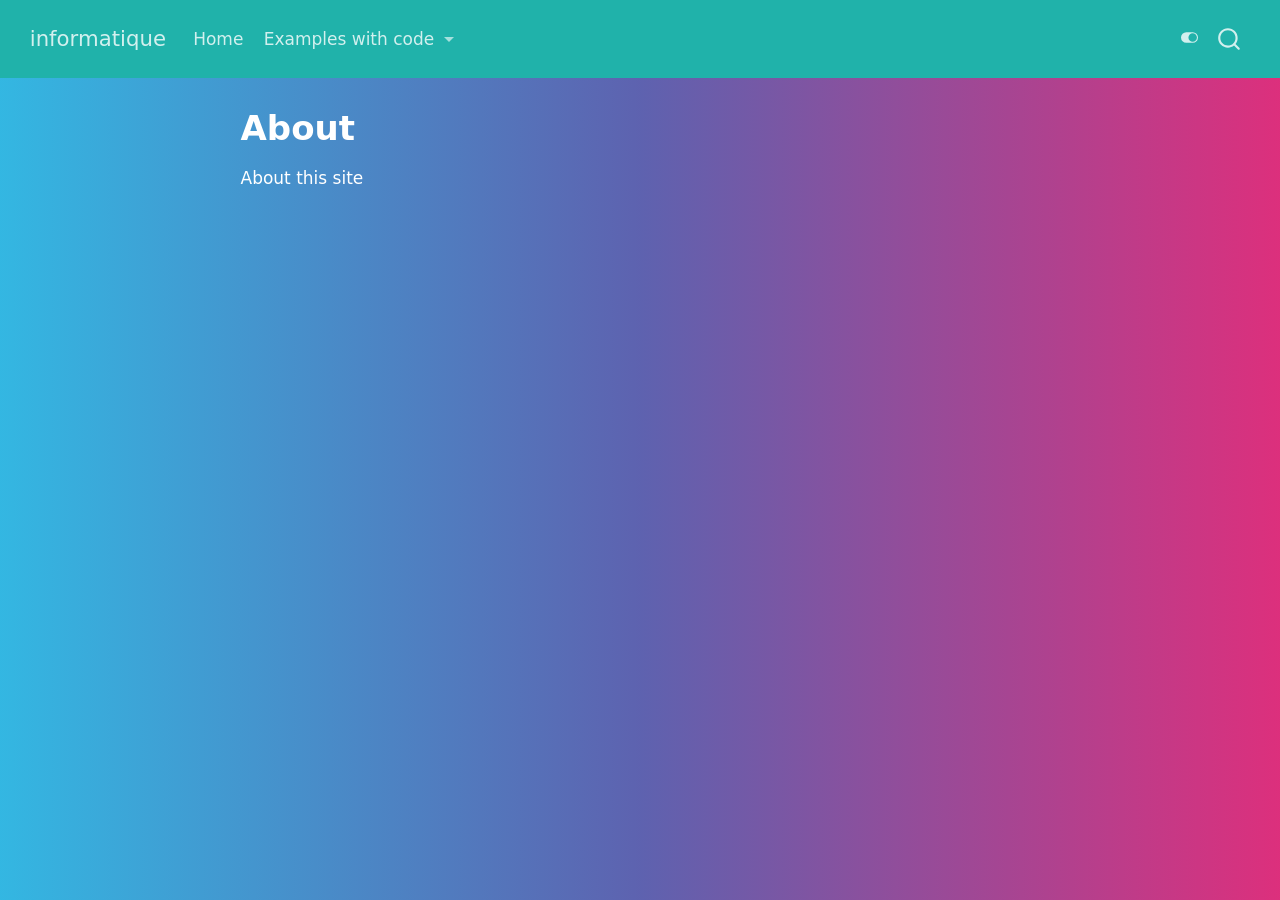
==== about.html @ 8ec6b362 "Built site for gh-pages" ====
<!DOCTYPE html>
<html xmlns="http://www.w3.org/1999/xhtml" lang="en" xml:lang="en"><head>

<meta charset="utf-8">
<meta name="generator" content="quarto-1.8.27">

<meta name="viewport" content="width=device-width, initial-scale=1.0, user-scalable=yes">


<title>About – informatique</title>
<style>
code{white-space: pre-wrap;}
span.smallcaps{font-variant: small-caps;}
div.columns{display: flex; gap: min(4vw, 1.5em);}
div.column{flex: auto; overflow-x: auto;}
div.hanging-indent{margin-left: 1.5em; text-indent: -1.5em;}
ul.task-list{list-style: none;}
ul.task-list li input[type="checkbox"] {
  width: 0.8em;
  margin: 0 0.8em 0.2em -1em; /* quarto-specific, see https://github.com/quarto-dev/quarto-cli/issues/4556 */ 
  vertical-align: middle;
}
</style>


<script src="site_libs/quarto-nav/quarto-nav.js"></script>
<script src="site_libs/quarto-nav/headroom.min.js"></script>
<script src="site_libs/clipboard/clipboard.min.js"></script>
<script src="site_libs/quarto-search/autocomplete.umd.js"></script>
<script src="site_libs/quarto-search/fuse.min.js"></script>
<script src="site_libs/quarto-search/quarto-search.js"></script>
<meta name="quarto:offset" content="./">
<script src="site_libs/quarto-html/quarto.js" type="module"></script>
<script src="site_libs/quarto-html/tabsets/tabsets.js" type="module"></script>
<script src="site_libs/quarto-html/axe/axe-check.js" type="module"></script>
<script src="site_libs/quarto-html/popper.min.js"></script>
<script src="site_libs/quarto-html/tippy.umd.min.js"></script>
<script src="site_libs/quarto-html/anchor.min.js"></script>
<link href="site_libs/quarto-html/tippy.css" rel="stylesheet">
<link href="site_libs/quarto-html/quarto-syntax-highlighting-ed96de9b727972fe78a7b5d16c58bf87.css" rel="stylesheet" class="quarto-color-scheme" id="quarto-text-highlighting-styles">
<link href="site_libs/quarto-html/quarto-syntax-highlighting-dark-4d9afe2b8d18ee9fa5d0d57b5ed4214d.css" rel="stylesheet" class="quarto-color-scheme quarto-color-alternate" id="quarto-text-highlighting-styles">
<script src="site_libs/bootstrap/bootstrap.min.js"></script>
<link href="site_libs/bootstrap/bootstrap-icons.css" rel="stylesheet">
<link href="site_libs/bootstrap/bootstrap-9f154cb1ab67656b98d4f1d49a44d32c.min.css" rel="stylesheet" append-hash="true" class="quarto-color-scheme" id="quarto-bootstrap" data-mode="light">
<link href="site_libs/bootstrap/bootstrap-dark-733b8a32636fb122a16fd667f27f17eb.min.css" rel="stylesheet" append-hash="true" class="quarto-color-scheme quarto-color-alternate" id="quarto-bootstrap" data-mode="light">
<script id="quarto-search-options" type="application/json">{
  "location": "navbar",
  "copy-button": false,
  "collapse-after": 3,
  "panel-placement": "end",
  "type": "overlay",
  "limit": 50,
  "keyboard-shortcut": [
    "f",
    "/",
    "s"
  ],
  "show-item-context": false,
  "language": {
    "search-no-results-text": "No results",
    "search-matching-documents-text": "matching documents",
    "search-copy-link-title": "Copy link to search",
    "search-hide-matches-text": "Hide additional matches",
    "search-more-match-text": "more match in this document",
    "search-more-matches-text": "more matches in this document",
    "search-clear-button-title": "Clear",
    "search-text-placeholder": "",
    "search-detached-cancel-button-title": "Cancel",
    "search-submit-button-title": "Submit",
    "search-label": "Search"
  }
}</script>


<link rel="stylesheet" href="styles.css">
</head>

<body class="nav-fixed fullcontent quarto-dark"><script id="quarto-html-before-body" type="application/javascript">
    const toggleBodyColorMode = (bsSheetEl) => {
      const mode = bsSheetEl.getAttribute("data-mode");
      const bodyEl = window.document.querySelector("body");
      if (mode === "dark") {
        bodyEl.classList.add("quarto-dark");
        bodyEl.classList.remove("quarto-light");
      } else {
        bodyEl.classList.add("quarto-light");
        bodyEl.classList.remove("quarto-dark");
      }
    }
    const toggleBodyColorPrimary = () => {
      const bsSheetEl = window.document.querySelector("link#quarto-bootstrap:not([rel=disabled-stylesheet])");
      if (bsSheetEl) {
        toggleBodyColorMode(bsSheetEl);
      }
    }
    const setColorSchemeToggle = (alternate) => {
      const toggles = window.document.querySelectorAll('.quarto-color-scheme-toggle');
      for (let i=0; i < toggles.length; i++) {
        const toggle = toggles[i];
        if (toggle) {
          if (alternate) {
            toggle.classList.add("alternate");
          } else {
            toggle.classList.remove("alternate");
          }
        }
      }
    };
    const toggleColorMode = (alternate) => {
      // Switch the stylesheets
      const primaryStylesheets = window.document.querySelectorAll('link.quarto-color-scheme:not(.quarto-color-alternate)');
      const alternateStylesheets = window.document.querySelectorAll('link.quarto-color-scheme.quarto-color-alternate');
      manageTransitions('#quarto-margin-sidebar .nav-link', false);
      if (alternate) {
        // note: dark is layered on light, we don't disable primary!
        enableStylesheet(alternateStylesheets);
        for (const sheetNode of alternateStylesheets) {
          if (sheetNode.id === "quarto-bootstrap") {
            toggleBodyColorMode(sheetNode);
          }
        }
      } else {
        disableStylesheet(alternateStylesheets);
        enableStylesheet(primaryStylesheets)
        toggleBodyColorPrimary();
      }
      manageTransitions('#quarto-margin-sidebar .nav-link', true);
      // Switch the toggles
      setColorSchemeToggle(alternate)
      // Hack to workaround the fact that safari doesn't
      // properly recolor the scrollbar when toggling (#1455)
      if (navigator.userAgent.indexOf('Safari') > 0 && navigator.userAgent.indexOf('Chrome') == -1) {
        manageTransitions("body", false);
        window.scrollTo(0, 1);
        setTimeout(() => {
          window.scrollTo(0, 0);
          manageTransitions("body", true);
        }, 40);
      }
    }
    const disableStylesheet = (stylesheets) => {
      for (let i=0; i < stylesheets.length; i++) {
        const stylesheet = stylesheets[i];
        stylesheet.rel = 'disabled-stylesheet';
      }
    }
    const enableStylesheet = (stylesheets) => {
      for (let i=0; i < stylesheets.length; i++) {
        const stylesheet = stylesheets[i];
        if(stylesheet.rel !== 'stylesheet') { // for Chrome, which will still FOUC without this check
          stylesheet.rel = 'stylesheet';
        }
      }
    }
    const manageTransitions = (selector, allowTransitions) => {
      const els = window.document.querySelectorAll(selector);
      for (let i=0; i < els.length; i++) {
        const el = els[i];
        if (allowTransitions) {
          el.classList.remove('notransition');
        } else {
          el.classList.add('notransition');
        }
      }
    }
    const isFileUrl = () => {
      return window.location.protocol === 'file:';
    }
    const hasAlternateSentinel = () => {
      let styleSentinel = getColorSchemeSentinel();
      if (styleSentinel !== null) {
        return styleSentinel === "alternate";
      } else {
        return false;
      }
    }
    const setStyleSentinel = (alternate) => {
      const value = alternate ? "alternate" : "default";
      if (!isFileUrl()) {
        window.localStorage.setItem("quarto-color-scheme", value);
      } else {
        localAlternateSentinel = value;
      }
    }
    const getColorSchemeSentinel = () => {
      if (!isFileUrl()) {
        const storageValue = window.localStorage.getItem("quarto-color-scheme");
        return storageValue != null ? storageValue : localAlternateSentinel;
      } else {
        return localAlternateSentinel;
      }
    }
    const toggleGiscusIfUsed = (isAlternate, darkModeDefault) => {
      const baseTheme = document.querySelector('#giscus-base-theme')?.value ?? 'light';
      const alternateTheme = document.querySelector('#giscus-alt-theme')?.value ?? 'dark';
      let newTheme = '';
      if(authorPrefersDark) {
        newTheme = isAlternate ? baseTheme : alternateTheme;
      } else {
        newTheme = isAlternate ? alternateTheme : baseTheme;
      }
      const changeGiscusTheme = () => {
        // From: https://github.com/giscus/giscus/issues/336
        const sendMessage = (message) => {
          const iframe = document.querySelector('iframe.giscus-frame');
          if (!iframe) return;
          iframe.contentWindow.postMessage({ giscus: message }, 'https://giscus.app');
        }
        sendMessage({
          setConfig: {
            theme: newTheme
          }
        });
      }
      const isGiscussLoaded = window.document.querySelector('iframe.giscus-frame') !== null;
      if (isGiscussLoaded) {
        changeGiscusTheme();
      }
    };
    const authorPrefersDark = true;
    const darkModeDefault = authorPrefersDark;
    let localAlternateSentinel = darkModeDefault ? 'alternate' : 'default';
    // Dark / light mode switch
    window.quartoToggleColorScheme = () => {
      // Read the current dark / light value
      let toAlternate = !hasAlternateSentinel();
      toggleColorMode(toAlternate);
      setStyleSentinel(toAlternate);
      toggleGiscusIfUsed(toAlternate, darkModeDefault);
      window.dispatchEvent(new Event('resize'));
    };
    // Switch to dark mode if need be
    if (hasAlternateSentinel()) {
      toggleColorMode(true);
    } else {
      toggleColorMode(false);
    }
  </script>

<div id="quarto-search-results"></div>
  <header id="quarto-header" class="headroom fixed-top">
    <nav class="navbar navbar-expand-lg " data-bs-theme="dark">
      <div class="navbar-container container-fluid">
      <div class="navbar-brand-container mx-auto">
    <a class="navbar-brand" href="./index.html">
    <span class="navbar-title">informatique</span>
    </a>
  </div>
            <div id="quarto-search" class="" title="Search"></div>
          <button class="navbar-toggler" type="button" data-bs-toggle="collapse" data-bs-target="#navbarCollapse" aria-controls="navbarCollapse" role="menu" aria-expanded="false" aria-label="Toggle navigation" onclick="if (window.quartoToggleHeadroom) { window.quartoToggleHeadroom(); }">
  <span class="navbar-toggler-icon"></span>
</button>
          <div class="collapse navbar-collapse" id="navbarCollapse">
            <ul class="navbar-nav navbar-nav-scroll me-auto">
  <li class="nav-item">
    <a class="nav-link" href="./index.html"> 
<span class="menu-text">Home</span></a>
  </li>  
  <li class="nav-item dropdown ">
    <a class="nav-link dropdown-toggle" href="#" id="nav-menu-examples-with-code" role="link" data-bs-toggle="dropdown" aria-expanded="false">
 <span class="menu-text">Examples with code</span>
    </a>
    <ul class="dropdown-menu" aria-labelledby="nav-menu-examples-with-code">    
        <li>
    <a class="dropdown-item" href="./doc/python_format_texte.html">
 <span class="dropdown-text">Format Texte</span></a>
  </li>  
    </ul>
  </li>
</ul>
          </div> <!-- /navcollapse -->
            <div class="quarto-navbar-tools">
  <a href="" class="quarto-color-scheme-toggle quarto-navigation-tool  px-1" onclick="window.quartoToggleColorScheme(); return false;" title="Toggle dark mode"><i class="bi"></i></a>
</div>
      </div> <!-- /container-fluid -->
    </nav>
</header>
<!-- content -->
<div id="quarto-content" class="quarto-container page-columns page-rows-contents page-layout-article page-navbar">
<!-- sidebar -->
<!-- margin-sidebar -->
    
<!-- main -->
<main class="content" id="quarto-document-content">


<header id="title-block-header" class="quarto-title-block default">
<div class="quarto-title">
<h1 class="title">About</h1>
</div>



<div class="quarto-title-meta">

    
  
    
  </div>
  


</header>


<p>About this site</p>



</main> <!-- /main -->
<script id="quarto-html-after-body" type="application/javascript">
  window.document.addEventListener("DOMContentLoaded", function (event) {
    // Ensure there is a toggle, if there isn't float one in the top right
    if (window.document.querySelector('.quarto-color-scheme-toggle') === null) {
      const a = window.document.createElement('a');
      a.classList.add('top-right');
      a.classList.add('quarto-color-scheme-toggle');
      a.href = "";
      a.onclick = function() { try { window.quartoToggleColorScheme(); } catch {} return false; };
      const i = window.document.createElement("i");
      i.classList.add('bi');
      a.appendChild(i);
      window.document.body.appendChild(a);
    }
    setColorSchemeToggle(hasAlternateSentinel())
    const icon = "";
    const anchorJS = new window.AnchorJS();
    anchorJS.options = {
      placement: 'right',
      icon: icon
    };
    anchorJS.add('.anchored');
    const isCodeAnnotation = (el) => {
      for (const clz of el.classList) {
        if (clz.startsWith('code-annotation-')) {                     
          return true;
        }
      }
      return false;
    }
    const onCopySuccess = function(e) {
      // button target
      const button = e.trigger;
      // don't keep focus
      button.blur();
      // flash "checked"
      button.classList.add('code-copy-button-checked');
      var currentTitle = button.getAttribute("title");
      button.setAttribute("title", "Copied!");
      let tooltip;
      if (window.bootstrap) {
        button.setAttribute("data-bs-toggle", "tooltip");
        button.setAttribute("data-bs-placement", "left");
        button.setAttribute("data-bs-title", "Copied!");
        tooltip = new bootstrap.Tooltip(button, 
          { trigger: "manual", 
            customClass: "code-copy-button-tooltip",
            offset: [0, -8]});
        tooltip.show();    
      }
      setTimeout(function() {
        if (tooltip) {
          tooltip.hide();
          button.removeAttribute("data-bs-title");
          button.removeAttribute("data-bs-toggle");
          button.removeAttribute("data-bs-placement");
        }
        button.setAttribute("title", currentTitle);
        button.classList.remove('code-copy-button-checked');
      }, 1000);
      // clear code selection
      e.clearSelection();
    }
    const getTextToCopy = function(trigger) {
      const outerScaffold = trigger.parentElement.cloneNode(true);
      const codeEl = outerScaffold.querySelector('code');
      for (const childEl of codeEl.children) {
        if (isCodeAnnotation(childEl)) {
          childEl.remove();
        }
      }
      return codeEl.innerText;
    }
    const clipboard = new window.ClipboardJS('.code-copy-button:not([data-in-quarto-modal])', {
      text: getTextToCopy
    });
    clipboard.on('success', onCopySuccess);
    if (window.document.getElementById('quarto-embedded-source-code-modal')) {
      const clipboardModal = new window.ClipboardJS('.code-copy-button[data-in-quarto-modal]', {
        text: getTextToCopy,
        container: window.document.getElementById('quarto-embedded-source-code-modal')
      });
      clipboardModal.on('success', onCopySuccess);
    }
      var localhostRegex = new RegExp(/^(?:http|https):\/\/localhost\:?[0-9]*\//);
      var mailtoRegex = new RegExp(/^mailto:/);
        var filterRegex = new RegExp("https:\/\/Eddboy-ensai\.github\.io\/informatique\/");
      var isInternal = (href) => {
          return filterRegex.test(href) || localhostRegex.test(href) || mailtoRegex.test(href);
      }
      // Inspect non-navigation links and adorn them if external
     var links = window.document.querySelectorAll('a[href]:not(.nav-link):not(.navbar-brand):not(.toc-action):not(.sidebar-link):not(.sidebar-item-toggle):not(.pagination-link):not(.no-external):not([aria-hidden]):not(.dropdown-item):not(.quarto-navigation-tool):not(.about-link)');
      for (var i=0; i<links.length; i++) {
        const link = links[i];
        if (!isInternal(link.href)) {
          // undo the damage that might have been done by quarto-nav.js in the case of
          // links that we want to consider external
          if (link.dataset.originalHref !== undefined) {
            link.href = link.dataset.originalHref;
          }
        }
      }
    function tippyHover(el, contentFn, onTriggerFn, onUntriggerFn) {
      const config = {
        allowHTML: true,
        maxWidth: 500,
        delay: 100,
        arrow: false,
        appendTo: function(el) {
            return el.parentElement;
        },
        interactive: true,
        interactiveBorder: 10,
        theme: 'quarto',
        placement: 'bottom-start',
      };
      if (contentFn) {
        config.content = contentFn;
      }
      if (onTriggerFn) {
        config.onTrigger = onTriggerFn;
      }
      if (onUntriggerFn) {
        config.onUntrigger = onUntriggerFn;
      }
      window.tippy(el, config); 
    }
    const noterefs = window.document.querySelectorAll('a[role="doc-noteref"]');
    for (var i=0; i<noterefs.length; i++) {
      const ref = noterefs[i];
      tippyHover(ref, function() {
        // use id or data attribute instead here
        let href = ref.getAttribute('data-footnote-href') || ref.getAttribute('href');
        try { href = new URL(href).hash; } catch {}
        const id = href.replace(/^#\/?/, "");
        const note = window.document.getElementById(id);
        if (note) {
          return note.innerHTML;
        } else {
          return "";
        }
      });
    }
    const xrefs = window.document.querySelectorAll('a.quarto-xref');
    const processXRef = (id, note) => {
      // Strip column container classes
      const stripColumnClz = (el) => {
        el.classList.remove("page-full", "page-columns");
        if (el.children) {
          for (const child of el.children) {
            stripColumnClz(child);
          }
        }
      }
      stripColumnClz(note)
      if (id === null || id.startsWith('sec-')) {
        // Special case sections, only their first couple elements
        const container = document.createElement("div");
        if (note.children && note.children.length > 2) {
          container.appendChild(note.children[0].cloneNode(true));
          for (let i = 1; i < note.children.length; i++) {
            const child = note.children[i];
            if (child.tagName === "P" && child.innerText === "") {
              continue;
            } else {
              container.appendChild(child.cloneNode(true));
              break;
            }
          }
          if (window.Quarto?.typesetMath) {
            window.Quarto.typesetMath(container);
          }
          return container.innerHTML
        } else {
          if (window.Quarto?.typesetMath) {
            window.Quarto.typesetMath(note);
          }
          return note.innerHTML;
        }
      } else {
        // Remove any anchor links if they are present
        const anchorLink = note.querySelector('a.anchorjs-link');
        if (anchorLink) {
          anchorLink.remove();
        }
        if (window.Quarto?.typesetMath) {
          window.Quarto.typesetMath(note);
        }
        if (note.classList.contains("callout")) {
          return note.outerHTML;
        } else {
          return note.innerHTML;
        }
      }
    }
    for (var i=0; i<xrefs.length; i++) {
      const xref = xrefs[i];
      tippyHover(xref, undefined, function(instance) {
        instance.disable();
        let url = xref.getAttribute('href');
        let hash = undefined; 
        if (url.startsWith('#')) {
          hash = url;
        } else {
          try { hash = new URL(url).hash; } catch {}
        }
        if (hash) {
          const id = hash.replace(/^#\/?/, "");
          const note = window.document.getElementById(id);
          if (note !== null) {
            try {
              const html = processXRef(id, note.cloneNode(true));
              instance.setContent(html);
            } finally {
              instance.enable();
              instance.show();
            }
          } else {
            // See if we can fetch this
            fetch(url.split('#')[0])
            .then(res => res.text())
            .then(html => {
              const parser = new DOMParser();
              const htmlDoc = parser.parseFromString(html, "text/html");
              const note = htmlDoc.getElementById(id);
              if (note !== null) {
                const html = processXRef(id, note);
                instance.setContent(html);
              } 
            }).finally(() => {
              instance.enable();
              instance.show();
            });
          }
        } else {
          // See if we can fetch a full url (with no hash to target)
          // This is a special case and we should probably do some content thinning / targeting
          fetch(url)
          .then(res => res.text())
          .then(html => {
            const parser = new DOMParser();
            const htmlDoc = parser.parseFromString(html, "text/html");
            const note = htmlDoc.querySelector('main.content');
            if (note !== null) {
              // This should only happen for chapter cross references
              // (since there is no id in the URL)
              // remove the first header
              if (note.children.length > 0 && note.children[0].tagName === "HEADER") {
                note.children[0].remove();
              }
              const html = processXRef(null, note);
              instance.setContent(html);
            } 
          }).finally(() => {
            instance.enable();
            instance.show();
          });
        }
      }, function(instance) {
      });
    }
        let selectedAnnoteEl;
        const selectorForAnnotation = ( cell, annotation) => {
          let cellAttr = 'data-code-cell="' + cell + '"';
          let lineAttr = 'data-code-annotation="' +  annotation + '"';
          const selector = 'span[' + cellAttr + '][' + lineAttr + ']';
          return selector;
        }
        const selectCodeLines = (annoteEl) => {
          const doc = window.document;
          const targetCell = annoteEl.getAttribute("data-target-cell");
          const targetAnnotation = annoteEl.getAttribute("data-target-annotation");
          const annoteSpan = window.document.querySelector(selectorForAnnotation(targetCell, targetAnnotation));
          const lines = annoteSpan.getAttribute("data-code-lines").split(",");
          const lineIds = lines.map((line) => {
            return targetCell + "-" + line;
          })
          let top = null;
          let height = null;
          let parent = null;
          if (lineIds.length > 0) {
              //compute the position of the single el (top and bottom and make a div)
              const el = window.document.getElementById(lineIds[0]);
              top = el.offsetTop;
              height = el.offsetHeight;
              parent = el.parentElement.parentElement;
            if (lineIds.length > 1) {
              const lastEl = window.document.getElementById(lineIds[lineIds.length - 1]);
              const bottom = lastEl.offsetTop + lastEl.offsetHeight;
              height = bottom - top;
            }
            if (top !== null && height !== null && parent !== null) {
              // cook up a div (if necessary) and position it 
              let div = window.document.getElementById("code-annotation-line-highlight");
              if (div === null) {
                div = window.document.createElement("div");
                div.setAttribute("id", "code-annotation-line-highlight");
                div.style.position = 'absolute';
                parent.appendChild(div);
              }
              div.style.top = top - 2 + "px";
              div.style.height = height + 4 + "px";
              div.style.left = 0;
              let gutterDiv = window.document.getElementById("code-annotation-line-highlight-gutter");
              if (gutterDiv === null) {
                gutterDiv = window.document.createElement("div");
                gutterDiv.setAttribute("id", "code-annotation-line-highlight-gutter");
                gutterDiv.style.position = 'absolute';
                const codeCell = window.document.getElementById(targetCell);
                const gutter = codeCell.querySelector('.code-annotation-gutter');
                gutter.appendChild(gutterDiv);
              }
              gutterDiv.style.top = top - 2 + "px";
              gutterDiv.style.height = height + 4 + "px";
            }
            selectedAnnoteEl = annoteEl;
          }
        };
        const unselectCodeLines = () => {
          const elementsIds = ["code-annotation-line-highlight", "code-annotation-line-highlight-gutter"];
          elementsIds.forEach((elId) => {
            const div = window.document.getElementById(elId);
            if (div) {
              div.remove();
            }
          });
          selectedAnnoteEl = undefined;
        };
          // Handle positioning of the toggle
      window.addEventListener(
        "resize",
        throttle(() => {
          elRect = undefined;
          if (selectedAnnoteEl) {
            selectCodeLines(selectedAnnoteEl);
          }
        }, 10)
      );
      function throttle(fn, ms) {
      let throttle = false;
      let timer;
        return (...args) => {
          if(!throttle) { // first call gets through
              fn.apply(this, args);
              throttle = true;
          } else { // all the others get throttled
              if(timer) clearTimeout(timer); // cancel #2
              timer = setTimeout(() => {
                fn.apply(this, args);
                timer = throttle = false;
              }, ms);
          }
        };
      }
        // Attach click handler to the DT
        const annoteDls = window.document.querySelectorAll('dt[data-target-cell]');
        for (const annoteDlNode of annoteDls) {
          annoteDlNode.addEventListener('click', (event) => {
            const clickedEl = event.target;
            if (clickedEl !== selectedAnnoteEl) {
              unselectCodeLines();
              const activeEl = window.document.querySelector('dt[data-target-cell].code-annotation-active');
              if (activeEl) {
                activeEl.classList.remove('code-annotation-active');
              }
              selectCodeLines(clickedEl);
              clickedEl.classList.add('code-annotation-active');
            } else {
              // Unselect the line
              unselectCodeLines();
              clickedEl.classList.remove('code-annotation-active');
            }
          });
        }
    const findCites = (el) => {
      const parentEl = el.parentElement;
      if (parentEl) {
        const cites = parentEl.dataset.cites;
        if (cites) {
          return {
            el,
            cites: cites.split(' ')
          };
        } else {
          return findCites(el.parentElement)
        }
      } else {
        return undefined;
      }
    };
    var bibliorefs = window.document.querySelectorAll('a[role="doc-biblioref"]');
    for (var i=0; i<bibliorefs.length; i++) {
      const ref = bibliorefs[i];
      const citeInfo = findCites(ref);
      if (citeInfo) {
        tippyHover(citeInfo.el, function() {
          var popup = window.document.createElement('div');
          citeInfo.cites.forEach(function(cite) {
            var citeDiv = window.document.createElement('div');
            citeDiv.classList.add('hanging-indent');
            citeDiv.classList.add('csl-entry');
            var biblioDiv = window.document.getElementById('ref-' + cite);
            if (biblioDiv) {
              citeDiv.innerHTML = biblioDiv.innerHTML;
            }
            popup.appendChild(citeDiv);
          });
          return popup.innerHTML;
        });
      }
    }
  });
  </script>
</div> <!-- /content -->




</body></html>
---- site_libs/quarto-html/tippy.css ----
.tippy-box[data-animation=fade][data-state=hidden]{opacity:0}[data-tippy-root]{max-width:calc(100vw - 10px)}.tippy-box{position:relative;background-color:#333;color:#fff;border-radius:4px;font-size:14px;line-height:1.4;white-space:normal;outline:0;transition-property:transform,visibility,opacity}.tippy-box[data-placement^=top]>.tippy-arrow{bottom:0}.tippy-box[data-placement^=top]>.tippy-arrow:before{bottom:-7px;left:0;border-width:8px 8px 0;border-top-color:initial;transform-origin:center top}.tippy-box[data-placement^=bottom]>.tippy-arrow{top:0}.tippy-box[data-placement^=bottom]>.tippy-arrow:before{top:-7px;left:0;border-width:0 8px 8px;border-bottom-color:initial;transform-origin:center bottom}.tippy-box[data-placement^=left]>.tippy-arrow{right:0}.tippy-box[data-placement^=left]>.tippy-arrow:before{border-width:8px 0 8px 8px;border-left-color:initial;right:-7px;transform-origin:center left}.tippy-box[data-placement^=right]>.tippy-arrow{left:0}.tippy-box[data-placement^=right]>.tippy-arrow:before{left:-7px;border-width:8px 8px 8px 0;border-right-color:initial;transform-origin:center right}.tippy-box[data-inertia][data-state=visible]{transition-timing-function:cubic-bezier(.54,1.5,.38,1.11)}.tippy-arrow{width:16px;height:16px;color:#333}.tippy-arrow:before{content:"";position:absolute;border-color:transparent;border-style:solid}.tippy-content{position:relative;padding:5px 9px;z-index:1}
---- site_libs/quarto-html/quarto-syntax-highlighting-ed96de9b727972fe78a7b5d16c58bf87.css ----
/* quarto syntax highlight colors */
:root {
  --quarto-hl-ot-color: #003B4F;
  --quarto-hl-at-color: #657422;
  --quarto-hl-ss-color: #20794D;
  --quarto-hl-an-color: #5E5E5E;
  --quarto-hl-fu-color: #4758AB;
  --quarto-hl-st-color: #20794D;
  --quarto-hl-cf-color: #003B4F;
  --quarto-hl-op-color: #5E5E5E;
  --quarto-hl-er-color: #AD0000;
  --quarto-hl-bn-color: #AD0000;
  --quarto-hl-al-color: #AD0000;
  --quarto-hl-va-color: #111111;
  --quarto-hl-bu-color: inherit;
  --quarto-hl-ex-color: inherit;
  --quarto-hl-pp-color: #AD0000;
  --quarto-hl-in-color: #5E5E5E;
  --quarto-hl-vs-color: #20794D;
  --quarto-hl-wa-color: #5E5E5E;
  --quarto-hl-do-color: #5E5E5E;
  --quarto-hl-im-color: #00769E;
  --quarto-hl-ch-color: #20794D;
  --quarto-hl-dt-color: #AD0000;
  --quarto-hl-fl-color: #AD0000;
  --quarto-hl-co-color: #5E5E5E;
  --quarto-hl-cv-color: #5E5E5E;
  --quarto-hl-cn-color: #8f5902;
  --quarto-hl-sc-color: #5E5E5E;
  --quarto-hl-dv-color: #AD0000;
  --quarto-hl-kw-color: #003B4F;
}

/* other quarto variables */
:root {
  --quarto-font-monospace: SFMono-Regular, Menlo, Monaco, Consolas, "Liberation Mono", "Courier New", monospace;
}

/* syntax highlight based on Pandoc's rules */
pre > code.sourceCode > span {
  color: #003B4F;
}

code.sourceCode > span {
  color: #003B4F;
}

div.sourceCode,
div.sourceCode pre.sourceCode {
  color: #003B4F;
}

/* Normal */
code span {
  color: #003B4F;
}

/* Alert */
code span.al {
  color: #AD0000;
  font-style: inherit;
}

/* Annotation */
code span.an {
  color: #5E5E5E;
  font-style: inherit;
}

/* Attribute */
code span.at {
  color: #657422;
  font-style: inherit;
}

/* BaseN */
code span.bn {
  color: #AD0000;
  font-style: inherit;
}

/* BuiltIn */
code span.bu {
  font-style: inherit;
}

/* ControlFlow */
code span.cf {
  color: #003B4F;
  font-weight: bold;
  font-style: inherit;
}

/* Char */
code span.ch {
  color: #20794D;
  font-style: inherit;
}

/* Constant */
code span.cn {
  color: #8f5902;
  font-style: inherit;
}

/* Comment */
code span.co {
  color: #5E5E5E;
  font-style: inherit;
}

/* CommentVar */
code span.cv {
  color: #5E5E5E;
  font-style: italic;
}

/* Documentation */
code span.do {
  color: #5E5E5E;
  font-style: italic;
}

/* DataType */
code span.dt {
  color: #AD0000;
  font-style: inherit;
}

/* DecVal */
code span.dv {
  color: #AD0000;
  font-style: inherit;
}

/* Error */
code span.er {
  color: #AD0000;
  font-style: inherit;
}

/* Extension */
code span.ex {
  font-style: inherit;
}

/* Float */
code span.fl {
  color: #AD0000;
  font-style: inherit;
}

/* Function */
code span.fu {
  color: #4758AB;
  font-style: inherit;
}

/* Import */
code span.im {
  color: #00769E;
  font-style: inherit;
}

/* Information */
code span.in {
  color: #5E5E5E;
  font-style: inherit;
}

/* Keyword */
code span.kw {
  color: #003B4F;
  font-weight: bold;
  font-style: inherit;
}

/* Operator */
code span.op {
  color: #5E5E5E;
  font-style: inherit;
}

/* Other */
code span.ot {
  color: #003B4F;
  font-style: inherit;
}

/* Preprocessor */
code span.pp {
  color: #AD0000;
  font-style: inherit;
}

/* SpecialChar */
code span.sc {
  color: #5E5E5E;
  font-style: inherit;
}

/* SpecialString */
code span.ss {
  color: #20794D;
  font-style: inherit;
}

/* String */
code span.st {
  color: #20794D;
  font-style: inherit;
}

/* Variable */
code span.va {
  color: #111111;
  font-style: inherit;
}

/* VerbatimString */
code span.vs {
  color: #20794D;
  font-style: inherit;
}

/* Warning */
code span.wa {
  color: #5E5E5E;
  font-style: italic;
}

.prevent-inlining {
  content: "</";
}

/*# sourceMappingURL=0920dd6d7437995b8cdf7429764427b1.css.map */
---- site_libs/quarto-html/quarto-syntax-highlighting-dark-4d9afe2b8d18ee9fa5d0d57b5ed4214d.css ----
/* quarto syntax highlight colors */
:root {
  --quarto-hl-al-color: #f07178;
  --quarto-hl-an-color: #d4d0ab;
  --quarto-hl-at-color: #00e0e0;
  --quarto-hl-bn-color: #d4d0ab;
  --quarto-hl-bu-color: #abe338;
  --quarto-hl-ch-color: #abe338;
  --quarto-hl-co-color: #f8f8f2;
  --quarto-hl-cv-color: #ffd700;
  --quarto-hl-cn-color: #ffd700;
  --quarto-hl-cf-color: #ffa07a;
  --quarto-hl-dt-color: #ffa07a;
  --quarto-hl-dv-color: #d4d0ab;
  --quarto-hl-do-color: #f8f8f2;
  --quarto-hl-er-color: #f07178;
  --quarto-hl-ex-color: #00e0e0;
  --quarto-hl-fl-color: #d4d0ab;
  --quarto-hl-fu-color: #ffa07a;
  --quarto-hl-im-color: #abe338;
  --quarto-hl-in-color: #d4d0ab;
  --quarto-hl-kw-color: #ffa07a;
  --quarto-hl-op-color: #ffa07a;
  --quarto-hl-ot-color: #00e0e0;
  --quarto-hl-pp-color: #dcc6e0;
  --quarto-hl-re-color: #00e0e0;
  --quarto-hl-sc-color: #abe338;
  --quarto-hl-ss-color: #abe338;
  --quarto-hl-st-color: #abe338;
  --quarto-hl-va-color: #00e0e0;
  --quarto-hl-vs-color: #abe338;
  --quarto-hl-wa-color: #dcc6e0;
}

/* other quarto variables */
:root {
  --quarto-font-monospace: SFMono-Regular, Menlo, Monaco, Consolas, "Liberation Mono", "Courier New", monospace;
}

/* syntax highlight based on Pandoc's rules */
pre > code.sourceCode > span {
  color: #f8f8f2;
}

code.sourceCode > span {
  color: #f8f8f2;
}

div.sourceCode,
div.sourceCode pre.sourceCode {
  color: #f8f8f2;
}

/* Normal */
code span {
  color: #f8f8f2;
}

/* Alert */
code span.al {
  color: #f07178;
}

/* Annotation */
code span.an {
  color: #d4d0ab;
}

/* Attribute */
code span.at {
  color: #00e0e0;
}

/* BaseN */
code span.bn {
  color: #d4d0ab;
}

/* BuiltIn */
code span.bu {
  color: #abe338;
}

/* ControlFlow */
code span.cf {
  font-weight: bold;
  color: #ffa07a;
}

/* Char */
code span.ch {
  color: #abe338;
}

/* Constant */
code span.cn {
  color: #ffd700;
}

/* Comment */
code span.co {
  font-style: italic;
  color: #f8f8f2;
}

/* CommentVar */
code span.cv {
  color: #ffd700;
}

/* Documentation */
code span.do {
  color: #f8f8f2;
}

/* DataType */
code span.dt {
  color: #ffa07a;
}

/* DecVal */
code span.dv {
  color: #d4d0ab;
}

/* Error */
code span.er {
  color: #f07178;
  text-decoration: underline;
}

/* Extension */
code span.ex {
  font-weight: bold;
  color: #00e0e0;
}

/* Float */
code span.fl {
  color: #d4d0ab;
}

/* Function */
code span.fu {
  color: #ffa07a;
}

/* Import */
code span.im {
  color: #abe338;
}

/* Information */
code span.in {
  color: #d4d0ab;
}

/* Keyword */
code span.kw {
  font-weight: bold;
  color: #ffa07a;
}

/* Operator */
code span.op {
  color: #ffa07a;
}

/* Other */
code span.ot {
  color: #00e0e0;
}

/* Preprocessor */
code span.pp {
  color: #dcc6e0;
}

/* RegionMarker */
code span.re {
  background-color: #f8f8f2;
  color: #00e0e0;
}

/* SpecialChar */
code span.sc {
  color: #abe338;
}

/* SpecialString */
code span.ss {
  color: #abe338;
}

/* String */
code span.st {
  color: #abe338;
}

/* Variable */
code span.va {
  color: #00e0e0;
}

/* VerbatimString */
code span.vs {
  color: #abe338;
}

/* Warning */
code span.wa {
  color: #dcc6e0;
}

.prevent-inlining {
  content: "</";
}

/*# sourceMappingURL=86edf53ecdff796acf02dbceed379426.css.map */
---- styles.css ----
.green-button {
  display: inline-block;
  padding: 2px 5px;
  font-size: 14px;
  color: white;
  background-color: green;
  border: none;
  border-radius: 12px;
  text-align: center;
  text-decoration: none;
  cursor: pointer;
  transition: background-color 0.3s ease;
}

.green-button:hover {
  background-color: darkgreen;
}
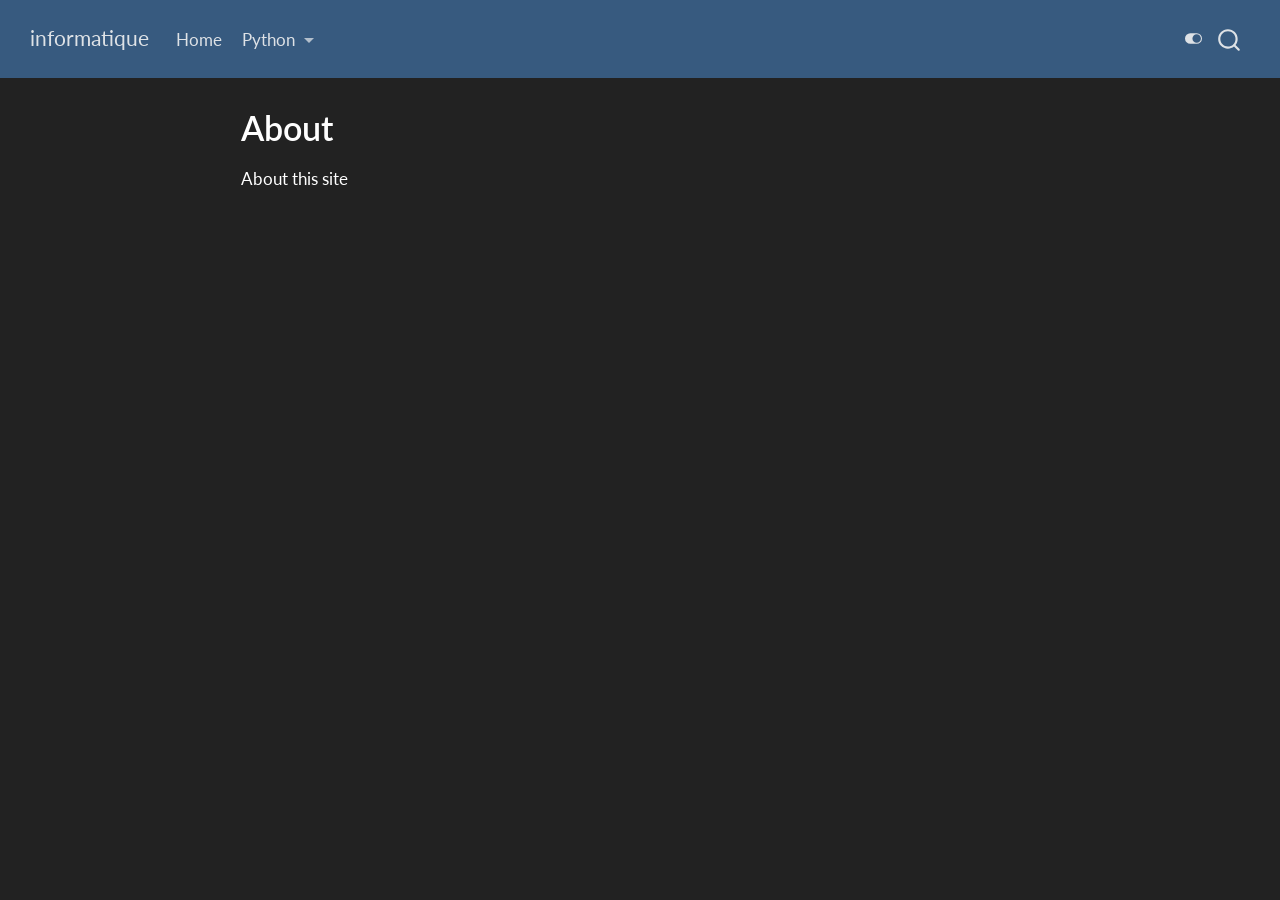
==== commit 9596b994: "Built site for gh-pages" ====
--- a/about.html
+++ b/about.html
@@ -41,8 +41,8 @@
 <link href="site_libs/quarto-html/quarto-syntax-highlighting-dark-4d9afe2b8d18ee9fa5d0d57b5ed4214d.css" rel="stylesheet" class="quarto-color-scheme quarto-color-alternate" id="quarto-text-highlighting-styles">
 <script src="site_libs/bootstrap/bootstrap.min.js"></script>
 <link href="site_libs/bootstrap/bootstrap-icons.css" rel="stylesheet">
-<link href="site_libs/bootstrap/bootstrap-9f154cb1ab67656b98d4f1d49a44d32c.min.css" rel="stylesheet" append-hash="true" class="quarto-color-scheme" id="quarto-bootstrap" data-mode="light">
-<link href="site_libs/bootstrap/bootstrap-dark-733b8a32636fb122a16fd667f27f17eb.min.css" rel="stylesheet" append-hash="true" class="quarto-color-scheme quarto-color-alternate" id="quarto-bootstrap" data-mode="light">
+<link href="site_libs/bootstrap/bootstrap-0b37c64f34216b628666a8dac638b53b.min.css" rel="stylesheet" append-hash="true" class="quarto-color-scheme" id="quarto-bootstrap" data-mode="light">
+<link href="site_libs/bootstrap/bootstrap-dark-e7f4145358ce1d0cd37d8d374dbb44f9.min.css" rel="stylesheet" append-hash="true" class="quarto-color-scheme quarto-color-alternate" id="quarto-bootstrap" data-mode="dark">
 <script id="quarto-search-options" type="application/json">{
   "location": "navbar",
   "copy-button": false,
@@ -257,10 +257,10 @@
 <span class="menu-text">Home</span></a>
   </li>  
   <li class="nav-item dropdown ">
-    <a class="nav-link dropdown-toggle" href="#" id="nav-menu-examples-with-code" role="link" data-bs-toggle="dropdown" aria-expanded="false">
- <span class="menu-text">Examples with code</span>
+    <a class="nav-link dropdown-toggle" href="#" id="nav-menu-python" role="link" data-bs-toggle="dropdown" aria-expanded="false">
+ <span class="menu-text">Python</span>
     </a>
-    <ul class="dropdown-menu" aria-labelledby="nav-menu-examples-with-code">    
+    <ul class="dropdown-menu" aria-labelledby="nav-menu-python">    
         <li>
     <a class="dropdown-item" href="./doc/python_format_texte.html">
  <span class="dropdown-text">Format Texte</span></a>
